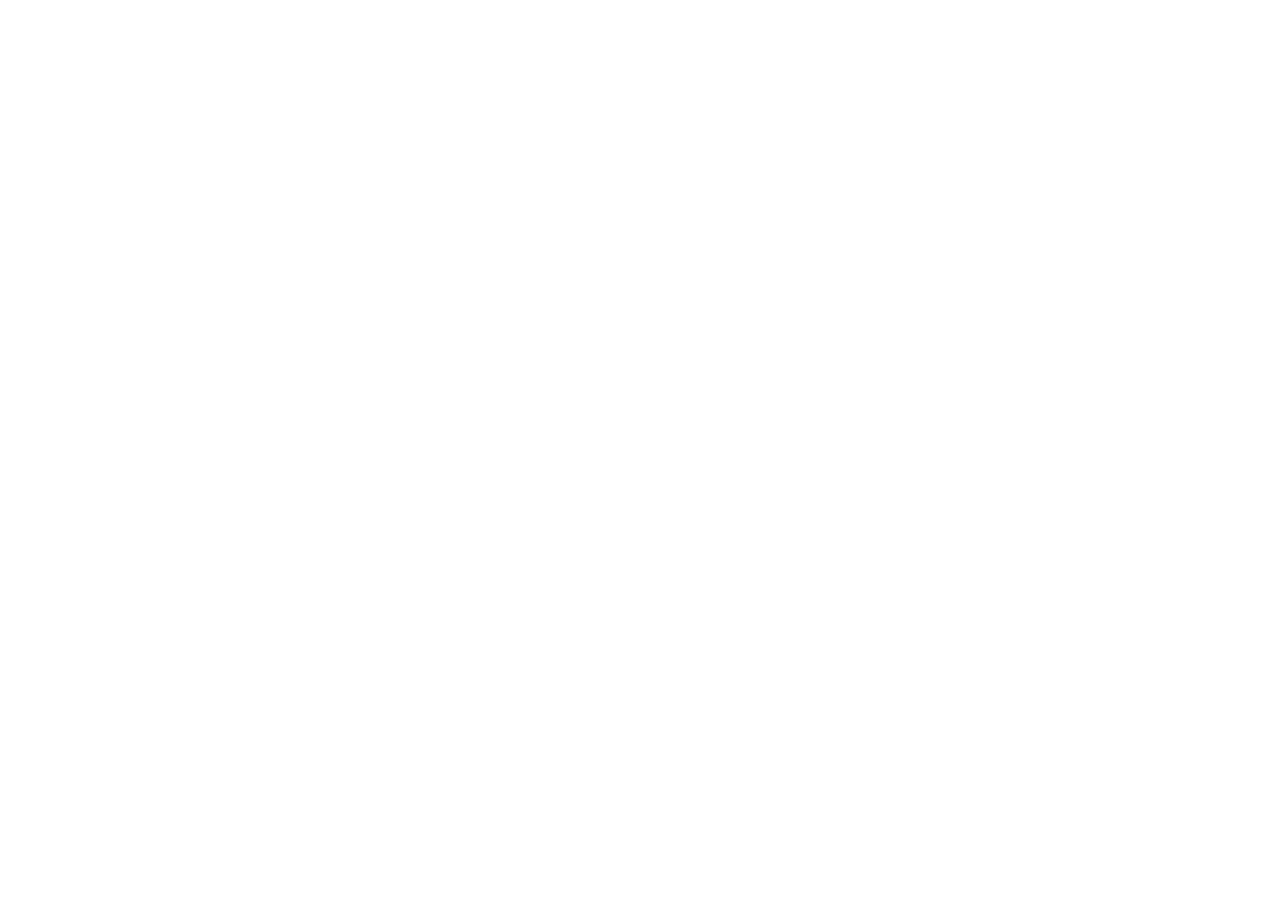
==== index.html @ dcf008f8 "initial commit" ====
<!DOCTYPE html>
<!--[if lt IE 7]>      <html class="no-js lt-ie9 lt-ie8 lt-ie7"> <![endif]-->
<!--[if IE 7]>         <html class="no-js lt-ie9 lt-ie8"> <![endif]-->
<!--[if IE 8]>         <html class="no-js lt-ie9"> <![endif]-->
<!--[if gt IE 8]><!--> <html class="no-js"> <!--<![endif]-->
    <head>
        <meta charset="utf-8">
        <meta http-equiv="X-UA-Compatible" content="IE=edge">
        <title></title>
        <meta name="description" content="">
        <meta name="viewport" content="width=device-width, initial-scale=1">

        <!-- Place favicon.ico and apple-touch-icon.png in the root directory -->

        <link rel="stylesheet" href="css/normalize.css">
        <link rel="stylesheet" href="css/main.css">
        <script src="js/vendor/modernizr-2.6.2.min.js"></script>
    </head>
    <body>
        <table id='article-feed'>
            
        </table>

        <script src="http://ajax.googleapis.com/ajax/libs/jquery/1.10.2/jquery.min.js"></script>
        <script>window.jQuery || document.write('<script src="js/vendor/jquery-1.10.2.min.js"><\/script>')</script>
        <script src="js/plugins.js"></script>
        <script src="js/main.js"></script>

    </body>
</html>
---- css/main.css ----
/*! HTML5 Boilerplate v4.3.0 | MIT License | http://h5bp.com/ */

/*
 * What follows is the result of much research on cross-browser styling.
 * Credit left inline and big thanks to Nicolas Gallagher, Jonathan Neal,
 * Kroc Camen, and the H5BP dev community and team.
 */

/* ==========================================================================
   Base styles: opinionated defaults
   ========================================================================== */

html,
button,
input,
select,
textarea {
    color: #222;
}

html {
    font-size: 1em;
    line-height: 1.4;
}

/*
 * Remove text-shadow in selection highlight: h5bp.com/i
 * These selection rule sets have to be separate.
 * Customize the background color to match your design.
 */

::-moz-selection {
    background: #b3d4fc;
    text-shadow: none;
}

::selection {
    background: #b3d4fc;
    text-shadow: none;
}

/*
 * A better looking default horizontal rule
 */

hr {
    display: block;
    height: 1px;
    border: 0;
    border-top: 1px solid #ccc;
    margin: 1em 0;
    padding: 0;
}

/*
 * Remove the gap between images, videos, audio and canvas and the bottom of
 * their containers: h5bp.com/i/440
 */

audio,
canvas,
img,
video {
    vertical-align: middle;
}

/*
 * Remove default fieldset styles.
 */

fieldset {
    border: 0;
    margin: 0;
    padding: 0;
}

/*
 * Allow only vertical resizing of textareas.
 */

textarea {
    resize: vertical;
}

/* ==========================================================================
   Browse Happy prompt
   ========================================================================== */

.browsehappy {
    margin: 0.2em 0;
    background: #ccc;
    color: #000;
    padding: 0.2em 0;
}

/* ==========================================================================
   Author's custom styles
   ========================================================================== */
#article-feed {
    
}
#article-feed tr {
    opacity:0;
    animation:expandDownFadeIn ease-in 1;
    -webkit-animation:expandDownFadeIn ease-in 1;

    animation-fill-mode:forwards;
    -webkit-animation-fill-mode:forwards;

    animation-duration:1s;
    -webkit-animation-duration:1s;
}

@keyframes expandDownFadeIn {
    0% {
        height:0px;
        opacity:0;
    }
    50% {
        height:100px;
        opacity:0;
    }
    100% {
        height:100px;
        opacity: 1;
    }
}
@-webkit-keyframes expandDownFadeIn {
    0% {
        height:0px;
        opacity:0;
    }
    50% {
        height:100px;
        opacity:0;
    }
    100% {
        height:100px;
        opacity: 1;
    }
}
#article-feed td.thumbnail {
    width: 100px;
    background-position: center center;
    background-size: cover;
}















/* ==========================================================================
   Helper classes
   ========================================================================== */

/*
 * Image replacement
 */

.ir {
    background-color: transparent;
    border: 0;
    overflow: hidden;
    /* IE 6/7 fallback */
    *text-indent: -9999px;
}

.ir:before {
    content: "";
    display: block;
    width: 0;
    height: 150%;
}

/*
 * Hide from both screenreaders and browsers: h5bp.com/u
 */

.hidden {
    display: none !important;
    visibility: hidden;
}

/*
 * Hide only visually, but have it available for screenreaders: h5bp.com/v
 */

.visuallyhidden {
    border: 0;
    clip: rect(0 0 0 0);
    height: 1px;
    margin: -1px;
    overflow: hidden;
    padding: 0;
    position: absolute;
    width: 1px;
}

/*
 * Extends the .visuallyhidden class to allow the element to be focusable
 * when navigated to via the keyboard: h5bp.com/p
 */

.visuallyhidden.focusable:active,
.visuallyhidden.focusable:focus {
    clip: auto;
    height: auto;
    margin: 0;
    overflow: visible;
    position: static;
    width: auto;
}

/*
 * Hide visually and from screenreaders, but maintain layout
 */

.invisible {
    visibility: hidden;
}

/*
 * Clearfix: contain floats
 *
 * For modern browsers
 * 1. The space content is one way to avoid an Opera bug when the
 *    `contenteditable` attribute is included anywhere else in the document.
 *    Otherwise it causes space to appear at the top and bottom of elements
 *    that receive the `clearfix` class.
 * 2. The use of `table` rather than `block` is only necessary if using
 *    `:before` to contain the top-margins of child elements.
 */

.clearfix:before,
.clearfix:after {
    content: " "; /* 1 */
    display: table; /* 2 */
}

.clearfix:after {
    clear: both;
}

/*
 * For IE 6/7 only
 * Include this rule to trigger hasLayout and contain floats.
 */

.clearfix {
    *zoom: 1;
}

/* ==========================================================================
   EXAMPLE Media Queries for Responsive Design.
   These examples override the primary ('mobile first') styles.
   Modify as content requires.
   ========================================================================== */

@media only screen and (min-width: 35em) {
    /* Style adjustments for viewports that meet the condition */
}

@media print,
       (-o-min-device-pixel-ratio: 5/4),
       (-webkit-min-device-pixel-ratio: 1.25),
       (min-resolution: 120dpi) {
    /* Style adjustments for high resolution devices */
}

/* ==========================================================================
   Print styles.
   Inlined to avoid required HTTP connection: h5bp.com/r
   ========================================================================== */

@media print {
    * {
        background: transparent !important;
        color: #000 !important; /* Black prints faster: h5bp.com/s */
        box-shadow: none !important;
        text-shadow: none !important;
    }

    a,
    a:visited {
        text-decoration: underline;
    }

    a[href]:after {
        content: " (" attr(href) ")";
    }

    abbr[title]:after {
        content: " (" attr(title) ")";
    }

    /*
     * Don't show links for images, or javascript/internal links
     */

    .ir a:after,
    a[href^="javascript:"]:after,
    a[href^="#"]:after {
        content: "";
    }

    pre,
    blockquote {
        border: 1px solid #999;
        page-break-inside: avoid;
    }

    thead {
        display: table-header-group; /* h5bp.com/t */
    }

    tr,
    img {
        page-break-inside: avoid;
    }

    img {
        max-width: 100% !important;
    }

    @page {
        margin: 0.5cm;
    }

    p,
    h2,
    h3 {
        orphans: 3;
        widows: 3;
    }

    h2,
    h3 {
        page-break-after: avoid;
    }
}
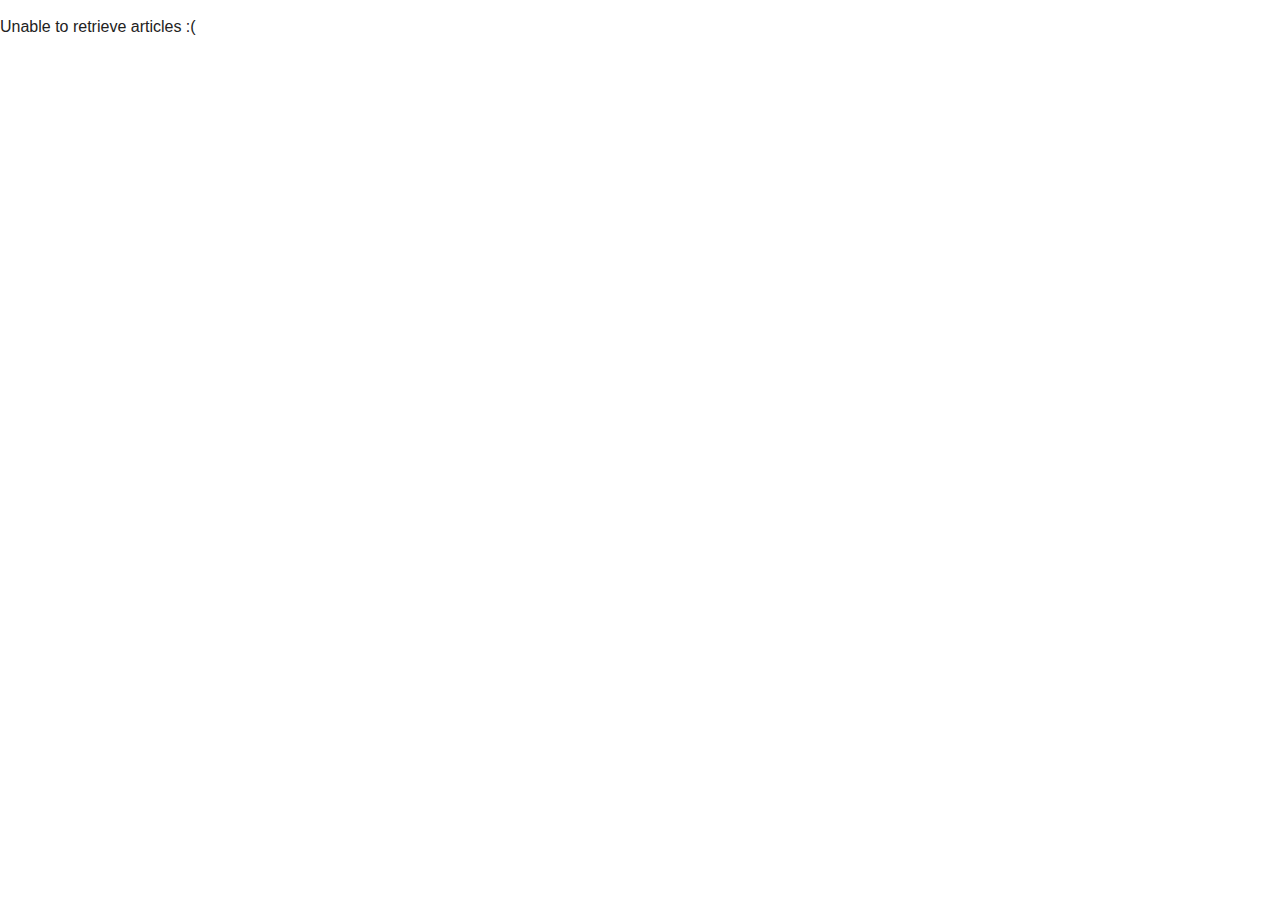
==== commit 40272542: "added tests and new layout" ====
--- a/index.html
+++ b/index.html
@@ -6,7 +6,7 @@
     <head>
         <meta charset="utf-8">
         <meta http-equiv="X-UA-Compatible" content="IE=edge">
-        <title></title>
+        <title>ESPN</title>
         <meta name="description" content="">
         <meta name="viewport" content="width=device-width, initial-scale=1">
 
@@ -14,15 +14,14 @@
 
         <link rel="stylesheet" href="css/normalize.css">
         <link rel="stylesheet" href="css/main.css">
-        <script src="js/vendor/modernizr-2.6.2.min.js"></script>
+        <script src="lib/modernizr-2.6.2.min.js"></script>
+        <script src="lib/moment-with-langs.min.js"></script>
     </head>
     <body>
-        <table id='article-feed'>
-            
-        </table>
+        <div id='article-feed'></div>
 
         <script src="http://ajax.googleapis.com/ajax/libs/jquery/1.10.2/jquery.min.js"></script>
-        <script>window.jQuery || document.write('<script src="js/vendor/jquery-1.10.2.min.js"><\/script>')</script>
+        <script>window.jQuery || document.write('<script src="lib/jquery-1.10.2.min.js"><\/script>')</script>
         <script src="js/plugins.js"></script>
         <script src="js/main.js"></script>
 
--- a/css/main.css
+++ b/css/main.css
@@ -97,10 +97,15 @@
    Author's custom styles
    ========================================================================== */
 #article-feed {
-    
-}
-#article-feed tr {
+}
+#article-feed .article {
+    clear: both;
+    text-decoration: none;
+    max-width: 400px;
+    height:100px;
     opacity:0;
+    line-height: 0;
+    overflow: hidden;
     animation:expandDownFadeIn ease-in 1;
     -webkit-animation:expandDownFadeIn ease-in 1;
 
@@ -127,29 +132,55 @@
 }
 @-webkit-keyframes expandDownFadeIn {
     0% {
+        line-height: 0;
         height:0px;
         opacity:0;
     }
     50% {
+        line-height: normal;
         height:100px;
         opacity:0;
     }
     100% {
+        line-height: normal;
         height:100px;
         opacity: 1;
     }
 }
-#article-feed td.thumbnail {
-    width: 100px;
+#article-feed .thumbnail {
+    width: 25%;
+    height: 100%;
+    float: left;
     background-position: center center;
     background-size: cover;
 }
 
-
-
-
-
-
+span.date:after {
+    content: " - ";
+}
+.headline {
+    display: block;
+    text-decoration: none;
+    padding-bottom: 0.2em;
+    font-weight: bold;
+    color: #202020;
+    font-size:1em;
+}
+.details {
+    float:left;
+    box-sizing:border-box;
+    width:75%;
+    padding: 0.4em 0.8em;
+}
+.date, .source {
+    color: #646464;
+    font-size: 0.8em;
+}
+.description {
+    display: block;
+    font-size:0.8em;
+    padding-top:0.4em;
+}
 
 
 
